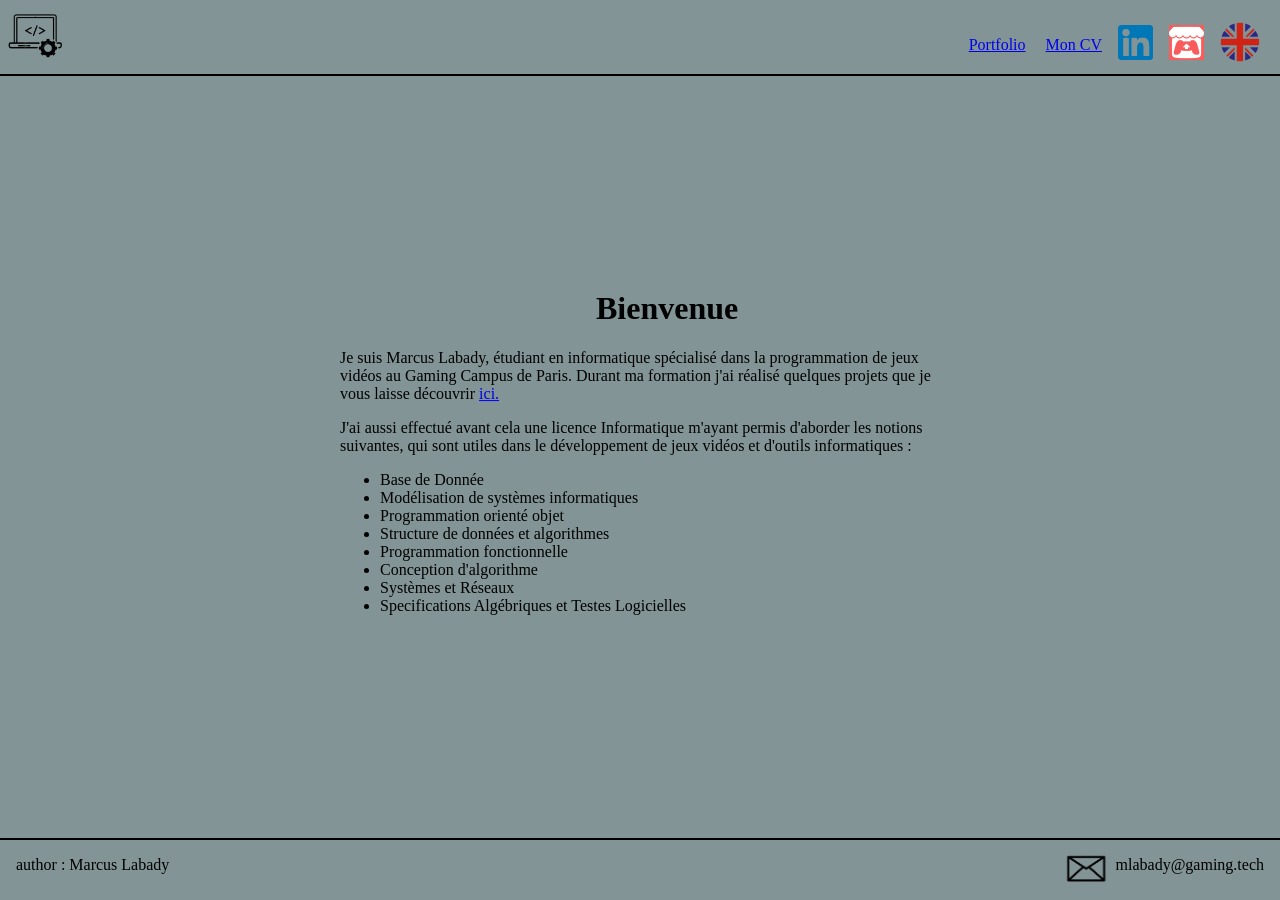
==== index.html @ f38cab97 "modification de la regle @media" ====
<!DOCTYPE html>
<html lang = "fr">
	<head>
		<meta charset = "utf-8">
		<meta name = "description" content = "Portfolio de Marcus Labady" >
		<meta name = "keywords" content = "Marcus Labady portfolio">
		<meta name = "viewport" content = "with-device-width, initial-scale=1.0">
		<meta name = "author" content = "Marcus Labady">
		<title>Marcus Labady - AboutMe</title>
		<link rel = "stylesheet" type = "text/css" media = "screen" href = "css/index.css">
		<!--<link rel = "stylesheet" type = "text/css" media = "only screen and (min-width:480px)" href = "css/index.css">
		<link rel = "stylesheet" type = "text/css" media = "handheld, (max-width:480px)" href = "css/smartphone/index.css">-->
	</head>

	<body>
		<header>
			<div id ="logoAccueil">
				<!--Importe l'image-->
				<img src = "media/images/logoAccueil_2-removebg.png" width = "70" height = "70" alt = "logo Accueil" usemap = "#accueil_image">
				<!--Rend l'image cliquable -->
				<map name ="accueil_image">
					<area shape = "rect" coords="0,0,80,80" href = "index.html" title = "Accueil" alt ="accueil">
				</map>
			</div>

			<div id="headerRightSide">
				<div id = "menu_bouton">
					<a href = "portfolio.html">Portfolio</a>
					<a href = "resume.html">Mon CV</a>
					<!--<a href = "english/...html">AboutMe</a>-->
				</div>

				<div id = "contact">
					<div id="_linkedIn">
						<img src = "media/images/linkedinLogo.png" width = "35" height = "35" alt = "linkedin logo" usemap = "#linkedin">

						<map name = "linkedin">
							<area shape="rect" coords = "0,0,35,35" href="https://www.linkedin.com/in/marcus-melvin-labady-6a48b8258" target = "_blank" title="LikedIn profile" alt = "linkedin profile">
						</map>
					</div>
					<div id = "_itchio">
						<img src = "media/images/itchioLogo.png" width = "35" height = "35" alt = "icth.io logo" usemap = "#itchio">

						<map name = "itchio">
							<area shape="rect" coords = "0,0,35,35" href="https://itch.io/profile/redhawk128" target = "_blank" title="itch.io profile" alt = "itch.io profile">
						</map>
					</div>
				</div>

				<div id ="langage_eng">
					<img src = "media/images/drapeauAnglais-removebg.png" width = "40" height = "40" alt = "icth.io logo" usemap = "#img_lang">

					<map name = "img_lang">
						<area shape="rect" coords = "0,0,40,40" href="english/index.html" title="English" alt = "page not implemented yet">
					</map>
				</div>
			</div>
		</header>
		<main>
			<div id = "presentation">
				<h1>Bienvenue</h1>
				<p>Je suis Marcus Labady, étudiant en informatique spécialisé dans la programmation de jeux vidéos au Gaming Campus de Paris. Durant ma formation j'ai réalisé quelques projets que je vous laisse découvrir <a href = "portfolio.html">ici.</a></p>
				<p>J'ai aussi effectué avant cela une licence Informatique m'ayant permis d'aborder les notions suivantes, qui sont utiles dans le développement de jeux vidéos et d'outils informatiques :
				</p>
				<ul>
					<li>Base de Donnée</li>
					<li>Modélisation de systèmes informatiques</li>
					<li>Programmation orienté objet</li>
					<li>Structure de données et algorithmes</li>
					<li>Programmation fonctionnelle</li>
					<li>Conception d'algorithme</li>
					<li>Systèmes et Réseaux</li>
					<li>Specifications Algébriques et Testes Logicielles</li>
				</ul>
			</div>
		</main>

		<footer >
			<p id = "author">author : Marcus Labady</p>
			<div id = "mail">
				<img src = "media/images/mailLogo-removebg.png" width = "60" height = "60" alt = "mail link">
				<p>mlabady@gaming.tech</p>
			</div>
		</footer>
	</body>

</html>
---- css/index.css ----
html, body {
    height: 100%; /* Permet de remplir tout l’écran */
    display: flex;
    flex-direction: column;
    margin: 0;
    padding: 0;
}

body{
	background-color : rgb(51%,58%,59%);
}

@media only screen and (max-width:480px){
	body{
		background-color : lightcyan !important;
	}	
}

header{
	display : flex;	/*affiche en ligne les enfants du header*/
	border-bottom : 2px solid black ;

	position: fixed;
    top: 0;
    left: 0;
    width: 100%;
    background-color: rgb(51%,58%,59%);
    z-index: 9999;	
}

/*Coin haut-gauche*/
#logoAcceuil{
	position: fixed;
	top: 10px; /* Distance du haut */
	left: 10px; /* Distance de la gauche */
	background-color: lightblue;
	padding: 10px;
	border-radius: 5px;

	 z-index: 9999; /* Met les éléments au premier plan */
}

/*----Coin haut-droite----*/
#headerRightSide{
	position: fixed;
	top: 10px;
	right: 10px;
	padding: 10px;
	border-radius: 5px;
	display : flex;
}

#menu_bouton{
	padding-left : 50em;
	padding-bottom: 1em;
	padding-top: 1em;
}


#menu_bouton > a {
	padding-left : 1em;
}

#menu_bouton > a:hover{
	color : rgba(255,255,255,.59);
}

#contact{
	display : flex;
	padding-top: 5px;
}

#_linkedIn{
	padding-left: 1em;	
	padding-bottom : 3em;
}

#_itchio{
	padding-left: 1em;	
	padding-bottom : 3em;
}

#langage_eng{
	padding-left: 1em;	
	padding-top: 2px;
	padding-bottom : 3em;
}

main {
    flex: 1; /* Prend toute la place restante */
}

#presentation > h1{
	/*background-color: Red;*/
	padding-left : 8em;
}


#presentation{
	/*Centre de l'écran*/
	position: fixed;
	top: 50%; /* Centre vertical */
	left: 50%; /* Centre horizontal */
	transform: translate(-50%, -50%); /* Décale de la moitié de la largeur/hauteur */
	padding: 20px;
	border-radius: 10px;
/*	font-size : 20px;	*/	
}


footer{
	display: flex;
	border-top: 2px solid black ;
	margin-top: 5em;
}

#author{
	 white-space: nowrap; /* Empêche le texte de passer à la ligne */
	 padding-left: 1em;
}

footer > #mail{
	display: flex;
	margin-left: auto;
	 padding-right: 1em;
}
---- css/index.css ----
html, body {
    height: 100%; /* Permet de remplir tout l’écran */
    display: flex;
    flex-direction: column;
    margin: 0;
    padding: 0;
}

body{
	background-color : rgb(51%,58%,59%);
}

@media only screen and (max-width:480px){
	body{
		background-color : lightcyan !important;
	}	
}

header{
	display : flex;	/*affiche en ligne les enfants du header*/
	border-bottom : 2px solid black ;

	position: fixed;
    top: 0;
    left: 0;
    width: 100%;
    background-color: rgb(51%,58%,59%);
    z-index: 9999;	
}

/*Coin haut-gauche*/
#logoAcceuil{
	position: fixed;
	top: 10px; /* Distance du haut */
	left: 10px; /* Distance de la gauche */
	background-color: lightblue;
	padding: 10px;
	border-radius: 5px;

	 z-index: 9999; /* Met les éléments au premier plan */
}

/*----Coin haut-droite----*/
#headerRightSide{
	position: fixed;
	top: 10px;
	right: 10px;
	padding: 10px;
	border-radius: 5px;
	display : flex;
}

#menu_bouton{
	padding-left : 50em;
	padding-bottom: 1em;
	padding-top: 1em;
}


#menu_bouton > a {
	padding-left : 1em;
}

#menu_bouton > a:hover{
	color : rgba(255,255,255,.59);
}

#contact{
	display : flex;
	padding-top: 5px;
}

#_linkedIn{
	padding-left: 1em;	
	padding-bottom : 3em;
}

#_itchio{
	padding-left: 1em;	
	padding-bottom : 3em;
}

#langage_eng{
	padding-left: 1em;	
	padding-top: 2px;
	padding-bottom : 3em;
}

main {
    flex: 1; /* Prend toute la place restante */
}

#presentation > h1{
	/*background-color: Red;*/
	padding-left : 8em;
}


#presentation{
	/*Centre de l'écran*/
	position: fixed;
	top: 50%; /* Centre vertical */
	left: 50%; /* Centre horizontal */
	transform: translate(-50%, -50%); /* Décale de la moitié de la largeur/hauteur */
	padding: 20px;
	border-radius: 10px;
/*	font-size : 20px;	*/	
}


footer{
	display: flex;
	border-top: 2px solid black ;
	margin-top: 5em;
}

#author{
	 white-space: nowrap; /* Empêche le texte de passer à la ligne */
	 padding-left: 1em;
}

footer > #mail{
	display: flex;
	margin-left: auto;
	 padding-right: 1em;
}
---- css/smartphone/index.css ----
body{
	background-color: cyan;
}
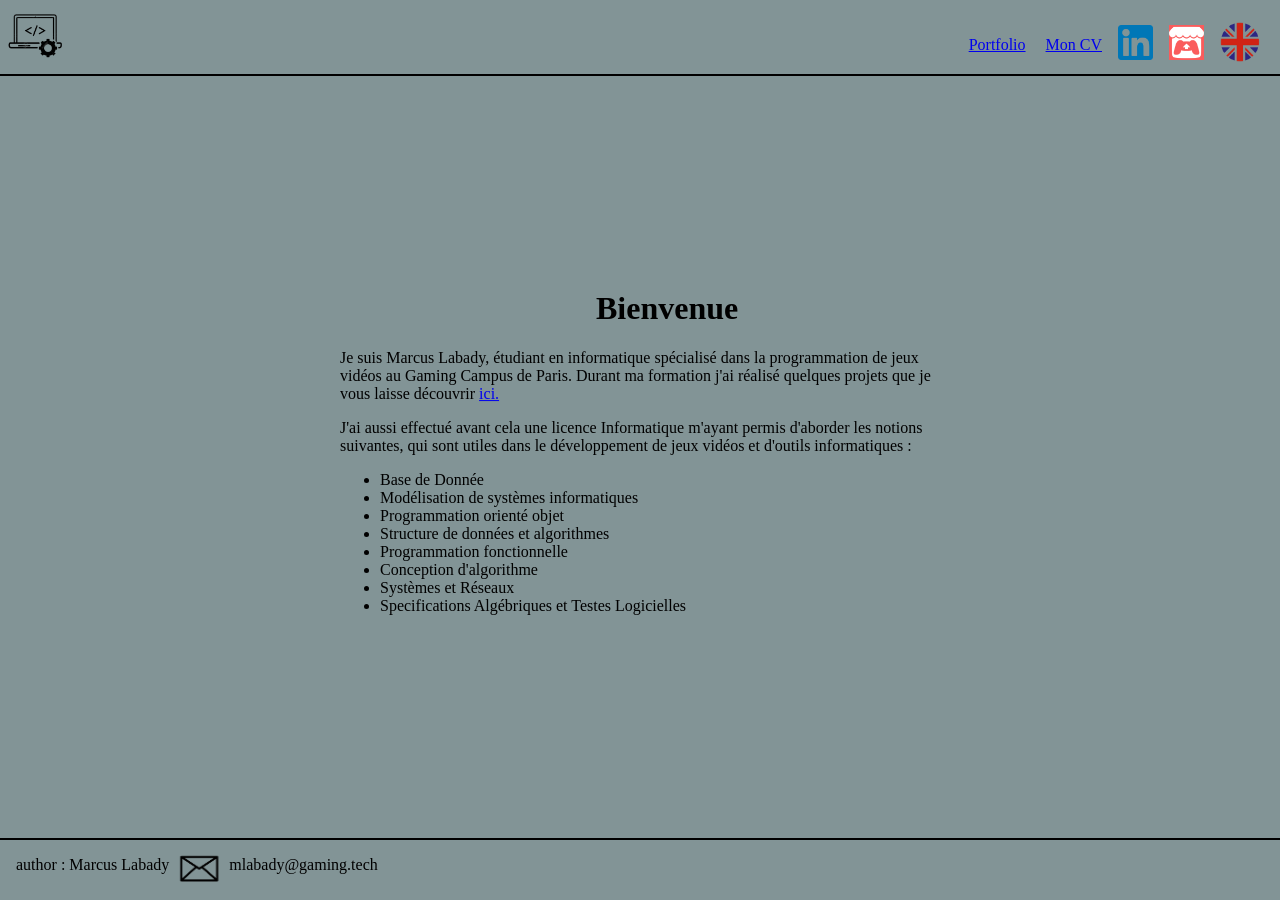
==== commit b8ea60c6: "probleme avec le boder-top du footer" ====
--- a/index.html
+++ b/index.html
@@ -4,12 +4,11 @@
 		<meta charset = "utf-8">
 		<meta name = "description" content = "Portfolio de Marcus Labady" >
 		<meta name = "keywords" content = "Marcus Labady portfolio">
-		<meta name = "viewport" content = "with-device-width, initial-scale=1.0">
 		<meta name = "author" content = "Marcus Labady">
-		<title>Marcus Labady - AboutMe</title>
+		 <!--pour que le site s'adapte automatiquement aux écrans de téléphones, tablettes et ordinateurs-->
+		<meta name = "viewport" content = "with-device-width, initial-scale=1">
+		<title>Marcus Labady - Accueil</title>
 		<link rel = "stylesheet" type = "text/css" media = "screen" href = "css/index.css">
-		<!--<link rel = "stylesheet" type = "text/css" media = "only screen and (min-width:480px)" href = "css/index.css">
-		<link rel = "stylesheet" type = "text/css" media = "handheld, (max-width:480px)" href = "css/smartphone/index.css">-->
 	</head>
 
 	<body>
--- a/css/index.css
+++ b/css/index.css
@@ -8,12 +8,6 @@
 
 body{
 	background-color : rgb(51%,58%,59%);
-}
-
-@media only screen and (max-width:480px){
-	body{
-		background-color : lightcyan !important;
-	}	
 }
 
 header{
@@ -121,6 +115,35 @@
 
 footer > #mail{
 	display: flex;
-	margin-left: auto;
-	 padding-right: 1em;
+	padding-left: auto;
+	width: 100%;
+    box-sizing: border-box; /* S'assure que le padding ne dépasse pas */
+}
+
+
+/*pour que cela n'affecte que les ecran ou taille maximale est de 480px (smarphone en gros)
+  ou entre 481 et 1024 (ecran tablette)*/
+@media only screen and (max-width:480px), (min-width:481px) and (max-width:1024px){
+	body{
+		/*background-color : darkcyan;*/ /*!important*/;
+	}
+
+	h1{
+		padding-right: 4em;
+	}
+
+	#presentation{
+		text-align : justify-all;
+	}
+
+	main{
+		min-height: 70vh; /*occupe au moin 7O% de l'ecran*/
+		margin-bottom: 5em;
+	}
+
+	footer{
+		margin-top: 4em;
+		position: relative;
+	}
+
 }
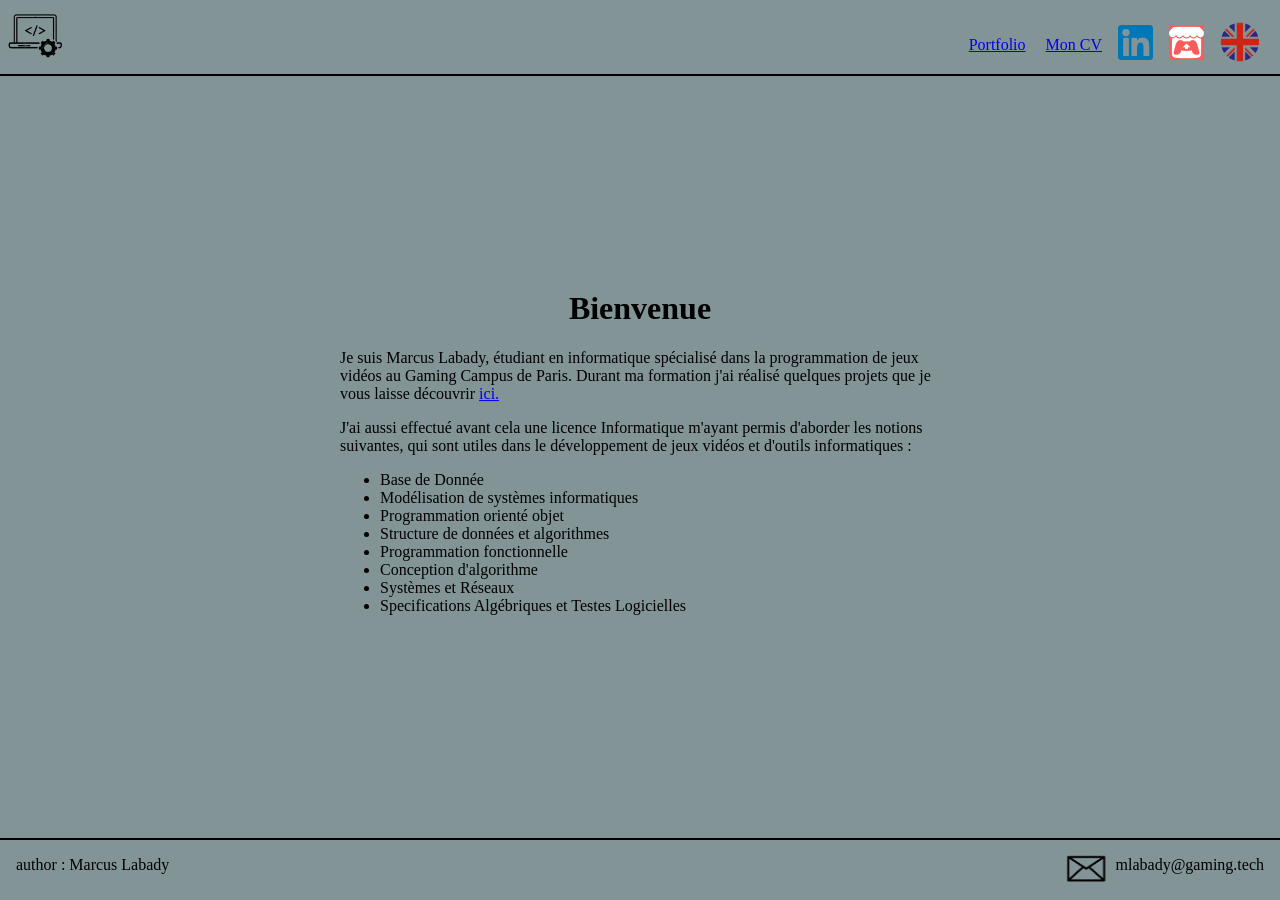
==== commit 2a19009c: "reecriture du footer dans le media query x2" ====
--- a/index.html
+++ b/index.html
@@ -8,7 +8,7 @@
 		 <!--pour que le site s'adapte automatiquement aux écrans de téléphones, tablettes et ordinateurs-->
 		<meta name = "viewport" content = "with-device-width, initial-scale=1">
 		<title>Marcus Labady - Accueil</title>
-		<link rel = "stylesheet" type = "text/css" media = "screen" href = "css/index.css">
+		<link rel = "stylesheet" type = "text/css" media = "screen" href = "css/index.css?v=2">
 	</head>
 
 	<body>
@@ -25,7 +25,7 @@
 			<div id="headerRightSide">
 				<div id = "menu_bouton">
 					<a href = "portfolio.html">Portfolio</a>
-					<a href = "resume.html">Mon CV</a>
+					<a href = "resume.html">Mon&nbsp;CV</a>
 					<!--<a href = "english/...html">AboutMe</a>-->
 				</div>
 
--- a/css/index.css
+++ b/css/index.css
@@ -82,13 +82,25 @@
 
 main {
     flex: 1; /* Prend toute la place restante */
+    display: flex;
+    justify-content: center; /* Centre horizontalement */
 }
+
 
 #presentation > h1{
 	/*background-color: Red;*/
-	padding-left : 8em;
+	/*padding-left : 8em;*/
+	text-align: center; /* Centre le texte à l'intérieur */
 }
 
+
+
+#h1_{
+	text-align: center; /* Centre le texte */
+    display: block; /* Assure que le h1 occupe toute la largeur */
+    margin: 0 auto; /* Centre le bloc si nécessaire */
+    width: fit-content; /* Ajuste la largeur au texte */
+}
 
 #presentation{
 	/*Centre de l'écran*/
@@ -102,22 +114,39 @@
 }
 
 
-footer{
+/*footer{
 	display: flex;
 	border-top: 2px solid black ;
 	margin-top: 5em;
 }
+*/
+
+footer {
+    width: 100%;
+    display: flex;
+	border-top: 2px solid black ;
+	margin-top: 5em;
+    box-sizing: border-box;
+    position: relative;
+    bottom: 0;
+}
 
 #author{
-	 white-space: nowrap; /* Empêche le texte de passer à la ligne */
-	 padding-left: 1em;
+	white-space: nowrap; /* Empêche le texte de passer à la ligne */
+	padding-left: 1em;
+
+    overflow: hidden;
+    text-overflow: ellipsis; /* Ajoute "..." si le texte dépasse */
+    max-width: 100%; /* Empêche qu'il dépasse la largeur du footer */
 }
 
 footer > #mail{
 	display: flex;
-	padding-left: auto;
-	width: 100%;
-    box-sizing: border-box; /* S'assure que le padding ne dépasse pas */
+	margin-left: auto;
+	padding-right: 1em;
+	
+	/*width: 100%;
+    box-sizing: border-box;*/ /* S'assure que le padding ne dépasse pas */
 }
 
 
@@ -128,12 +157,21 @@
 		/*background-color : darkcyan;*/ /*!important*/;
 	}
 
-	h1{
-		padding-right: 4em;
+	#menu_bouton{
+		display: flex;
+	}
+
+	main{
+		margin-top: 5em ;
+	}
+
+	#h1{
+		padding-right: 50%;
 	}
 
 	#presentation{
 		text-align : justify-all;
+		position: relative;
 	}
 
 	main{
@@ -142,8 +180,13 @@
 	}
 
 	footer{
-		margin-top: 4em;
-		position: relative;
+    	width: 100%;
+    	display: flex;
+		border-top: 2px solid black ;
+		margin-top: 5em;
+   		box-sizing: border-box;
+    	position: relative;
+    	bottom: 0;
+    	background-color: red;
 	}
-
 }
